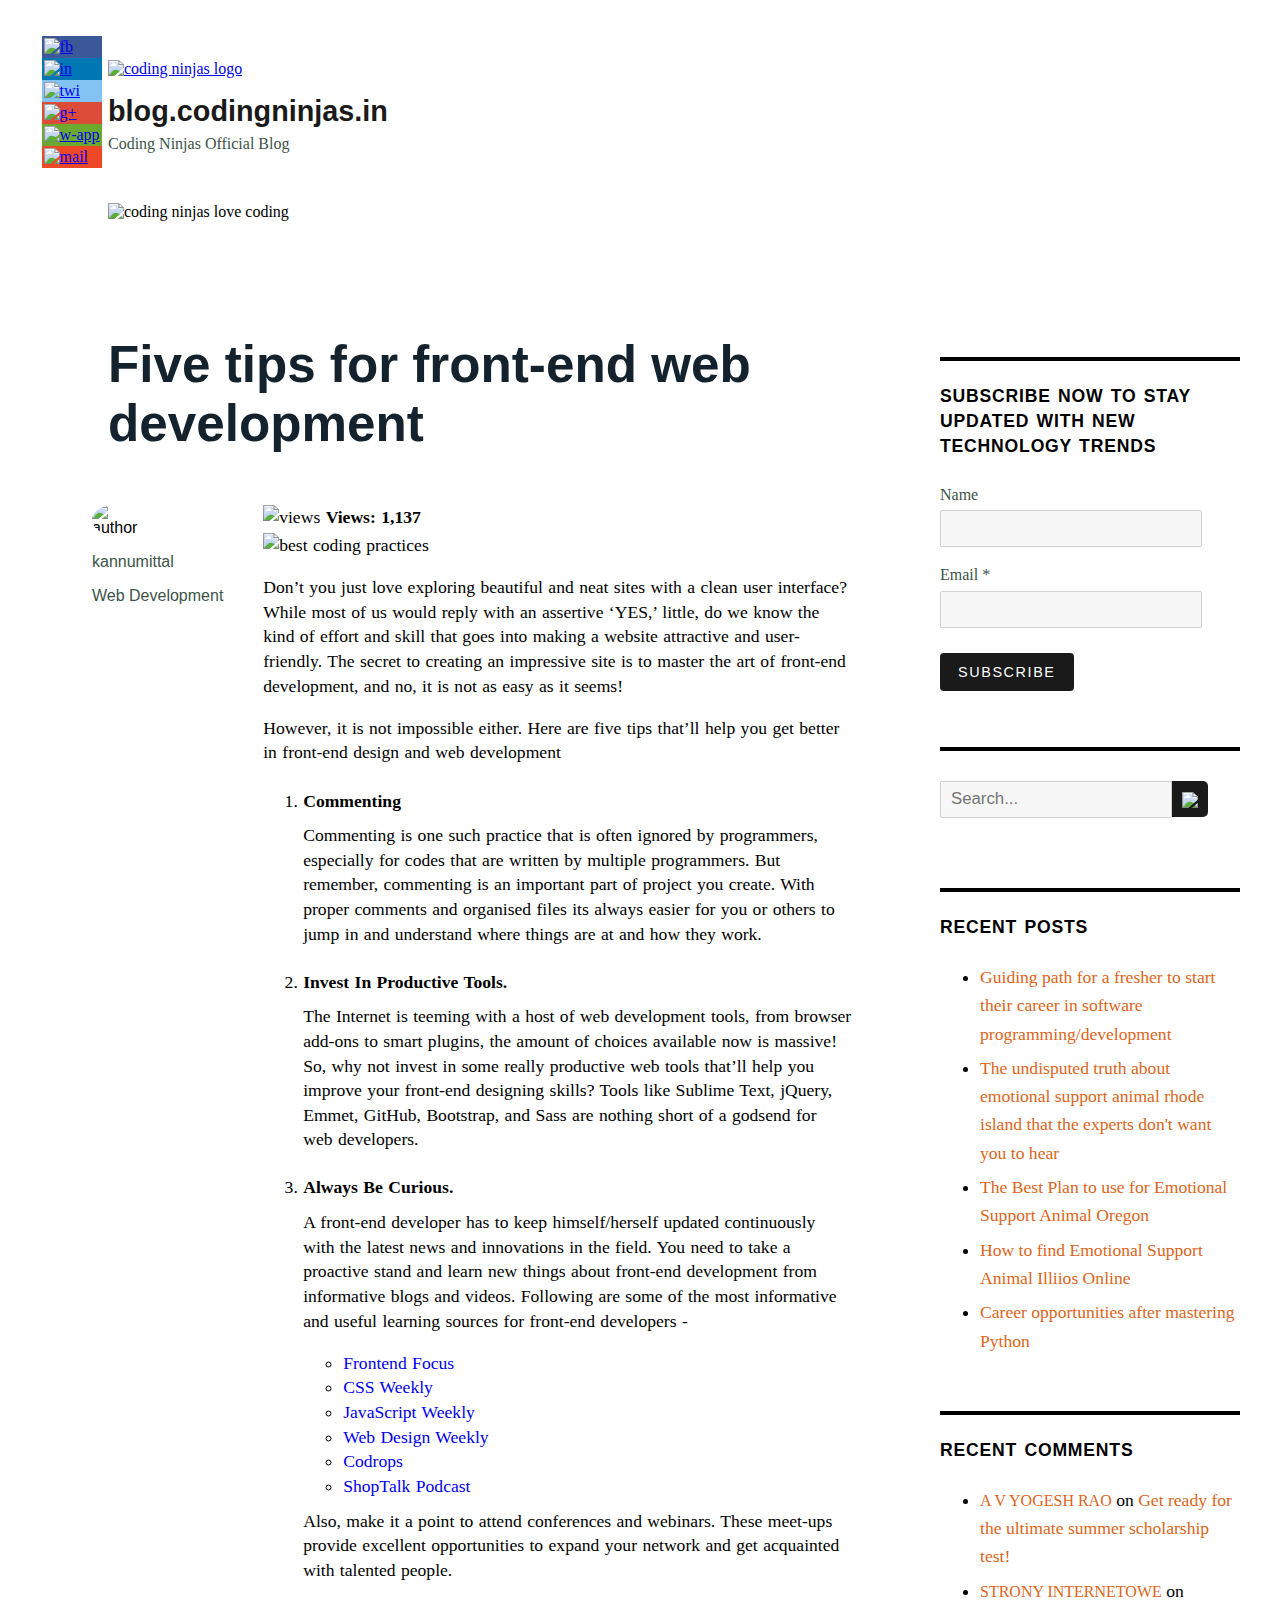
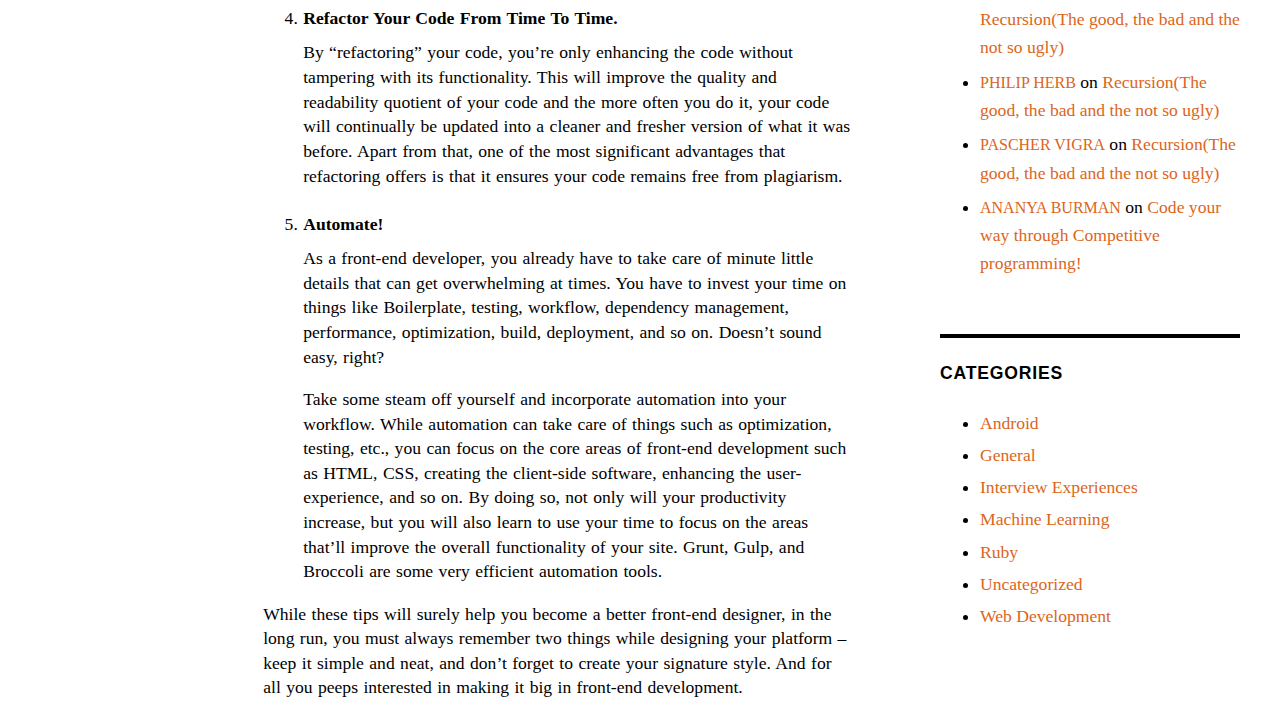
==== blogs/blog.html @ 6ea2d82e "Add files via upload" ====
<!DOCTYPE html>
<html>
<head>
    <title> Five tips for front-end web development </title>
    <link rel="stylesheet"  type="text/css" href="color.css">
</head>
<body>

    <header id="main-header">
        <a href="http://blog.codingninjas.in/" id="logo"><img src="https://ninjasfiles.s3.amazonaws.com/0000000000001394.png" alt="coding ninjas logo"></a>

        <div>
            <p id="site-title"><a href="http://blog.codingninjas.in/">blog.codingninjas.in</a></p>
            <p id="about-site">Coding Ninjas Official Blog</p>
        </div>

        <div id="header-image-container">
            <img src="https://ninjasfiles.s3.amazonaws.com/0000000000001395.png" alt="coding ninjas love coding">
        </div>
    </header>

    <div id="content">

        <main>

            <header id="blog-header">
                <h1> Five tips for front-end web development </h1>
            </header>

            <div id="author-container">
                <img id="author-img" src="https://ninjasfiles.s3.amazonaws.com/asset_0000000000000011_1549316247_author-pic.png" alt="author">
                <span id="author-name"><a href="http://blog.codingninjas.in/author/kannumittal/">kannumittal</a></span>
                <span class="slash">&ensp;/&ensp;</span>
                <span id="author-topic"><a href="http://blog.codingninjas.in/category/web-development/">Web Development</a></span>
            </div>

            <article id="blog-content">

                <div id="blog-image-container">
                   <div class="views">
                        <img src="https://ninjasfiles.s3.amazonaws.com/asset_0000000000000012_1549316267_signal.png" alt="views">
                        <span><b>Views:</b></span>
                        <span><b>1,137</b></span>
                    </div>
                    <img src="https://ninjasfiles.s3.amazonaws.com/0000000000001540.jpg" alt="best coding practices">
                </div>

                <p>
                    Don’t you just love exploring beautiful and neat sites with a clean user interface? While most of us would reply with an assertive ‘YES,’ little, do we know the kind of effort and skill that goes into making a website attractive and user-friendly. The secret to creating an impressive site is to master the art of front-end development, and no, it is not as easy as it seems!
                </p>

                <p>
                    However, it is not impossible either. Here are five tips that’ll help you get better in front-end design and web development
                </p>

                <ol>

                    <li>
                        <h4 class="h-style"> Commenting </h4>
                        <p>
                            Commenting is one such practice that is often ignored by programmers, especially for codes that are written by multiple programmers. But remember, commenting is an important part of project you create. With proper comments and organised files its always easier for you or others to jump in and understand where things are at and how they work.
                        </p>
                    </li>

                    <li>
                        <h4 class="h-style"> Invest In Productive Tools. </h4>
                        <p>
                            The Internet is teeming with a host of web development tools, from browser add-ons to smart plugins, the amount of choices available now is massive! So, why not invest in some really productive web tools that’ll help you improve your front-end designing skills? Tools like Sublime Text, jQuery, Emmet, GitHub, Bootstrap, and Sass are nothing short of a godsend for web developers.

                        </p>
                    </li>
                    <li>
                        <h4 class="h-style"> Always Be Curious. </h4>
                        <p>
                            A front-end developer has to keep himself/herself updated continuously with the latest news and innovations in the field. You need to take a proactive stand and learn new things about front-end development from informative blogs and videos. Following are some of the most informative and useful learning sources for front-end developers -
                        </p>
                        <ul class="sources">
                            <li> <a href="https://frontendfoc.us/" target="_blank"> Frontend Focus </a> </li>
                            <li> <a href="https://css-weekly.com/" target="_blank"> CSS Weekly </a> </li>
                            <li> <a href="https://javascriptweekly.com/" target="_blank"> JavaScript Weekly </a> </li>
                            <li> <a href="https://web-design-weekly.com/" target="_blank"> Web Design Weekly </a> </li>
                            <li> <a href="https://tympanus.net/codrops/" target="_blank"> Codrops </a> </li>
                            <li> <a href="https://shoptalkshow.com/" target="_blank"> ShopTalk Podcast </a> </li>

                        </ul>
                        <p>
                            Also, make it a point to attend conferences and webinars. These meet-ups provide excellent opportunities to expand your network and get acquainted with talented people.
                        </p>
                    </li>
                    <li>
                        <h4 class="h-style"> Refactor Your Code From Time To Time. </h4>
                        <p>
                            By “refactoring” your code, you’re only enhancing the code without tampering with its functionality. This will improve the quality and readability quotient of your code and the more often you do it, your code will continually be updated into a cleaner and fresher version of what it was before. Apart from that, one of the most significant advantages that refactoring offers is that it ensures your code remains free from plagiarism.
                        </p>
                    </li>
                    <li>
                        <h4 class="h-style"> Automate! </h4>
                        <p>
                            As a front-end developer, you already have to take care of minute little details that can get overwhelming at times. You have to invest your time on things like Boilerplate, testing, workflow, dependency management, performance, optimization, build, deployment, and so on. Doesn’t sound easy, right?
                        </p>
                        <p>
                            Take some steam off yourself and incorporate automation into your workflow. While automation can take care of things such as optimization, testing, etc., you can focus on the core areas of front-end development such as HTML, CSS, creating the client-side software, enhancing the user-experience, and so on. By doing so, not only will your productivity increase, but you will also learn to use your time to focus on the areas that’ll improve the overall functionality of your site. Grunt, Gulp, and Broccoli are some very efficient automation tools.
                        </p>
                    </li>

                </ol>
                <p>
                    While these tips will surely help you become a better front-end designer, in the long run, you must always remember two things while designing your platform – keep it simple and neat, and don’t forget to create your signature style. And for all you peeps interested in making it big in front-end development.
                </p>

            </article>

        </main>

        <aside>
            <section id="subscription" class="widget">
                <h4 class="widget-title">Subscribe now to stay updated with new technology trends</h4>

                <div id="subscribe-form">
                    <form action="">
                        <label for="input-name">Name</label>
                        <input id="input-name" name="name" type="text">
                        <label for="input-email">Email *</label>
                        <input id="input-email" name="input-email" type="text" required>
                        <button class="sub-btn" type="submit">SUBSCRIBE</button>
                    </form>
                </div>
            </section>

            <section id="search" class="widget">
                <form action="">
                    <input type="text" placeholder="Search..." />
                    <button type="submit"><img src="https://ninjasfiles.s3.amazonaws.com/asset_0000000000000013_1549319004_search-icon.png"></button>
                </form>
            </section>

            <section id="recent-posts" class="widget">
                <h4 class="widget-title">Recent Posts</h4>

                <ul>
                    <li>
                        <p><a href="">Guiding path for a fresher to start their career in software programming/development</a></p>
                    </li>
                    <li>
                        <p><a href="">The undisputed truth about emotional support animal rhode island that the experts don't want you to hear</a></p>

                    </li>
                    <li>
                        <p><a href="">The Best Plan to use for Emotional Support Animal Oregon</a></p>

                    </li>
                    <li>
                        <p><a href="">How to find Emotional Support Animal Illiios Online</a></p>

                    </li>
                    <li>
                        <p><a href="">Career opportunities after mastering Python</a></p>

                    </li>
                </ul>
            </section>

            <section id="recent-comments" class="widget">
                <h4 class="widget-title">Recent Comments</h4>

                <ul>
                    <li>
                        <p>
                            <a class="name" href="">A V Yogesh Rao</a>
                            <span>on</span>
                            <a href="">Get ready for the ultimate summer scholarship test!</a>
                        </p>
                    </li>
                    <li>
                        <p>
                            <a class="name" href="">Strony Internetowe</a>
                            <span>on</span>
                            <a href="">Recursion(The good, the bad and the not so ugly)</a>
                        </p>
                    </li>
                    <li>
                        <p>
                            <a class="name" href="">Philip Herb</a>
                            <span>on</span>
                            <a href="">Recursion(The good, the bad and the not so ugly)</a>
                        </p>
                    </li>
                    <li>
                        <p>
                            <a class="name" href="">Pascher Vigra</a>
                            <span>on</span>
                            <a href="">Recursion(The good, the bad and the not so ugly)</a>
                        </p>
                    </li>
                    <li>
                        <p>
                            <a class="name" href="">Ananya Burman</a>
                            <span>on</span>
                            <a href="">Code your way through Competitive programming!</a>
                        </p>
                    </li>
                </ul>
            </section>

            <section id="categories" class="widget">
                <h4 class="widget-title">Categories</h4>

                <ul>
                    <li><a href="">Android</a></li>
                    <li><a href="">General</a></li>
                    <li><a href="">Interview Experiences</a></li>
                    <li><a href="">Machine Learning</a></li>
                    <li><a href="">Ruby</a></li>
                    <li><a href="">Uncategorized</a></li>
                    <li><a href="">Web Development</a></li>
                </ul>
            </section>

        </aside>
        
        <div id="social">
            <ul class="social-btn">
            <li id="facebook" ><a  target="_blank" href="http://www.facebook.com/sharer.php?u=http%3A%2F%2Fblog.codingninjas.in%2F2018%2F03%2F13%2Fa-step-by-step-walk-through-of-your-first-html-page%2F"><img class="social-img" src="https://ninjasfiles.s3.amazonaws.com/asset_0000000000000014_1549330414_facebook-logo.png" alt="fb"></a></li>
            
           <li id="linkedin"> <a  target="_blank" href="https://www.linkedin.com/shareArticle?mini=true&title=Best+Coding+Practices+for+Hassle-free+Programming&url=http%3A%2F%2Fblog.codingninjas.in%2F2018%2F04%2F02%2Fbest-coding-practices-for-hassle-free-programming%2F"><img class="social-img" src="https://ninjasfiles.s3.amazonaws.com/asset_0000000000000015_1549330433_linkedin-logo.png" alt="in"></a></li>

            <li id="twitter"><a  target="_blank" href="https://twitter.com/share?url=http%3A%2F%2Fblog.codingninjas.in%2F2018%2F04%2F02%2Fbest-coding-practices-for-hassle-free-programming%2F&text=Best+Coding+Practices+for+Hassle-free+Programming"><img class="social-img" src="https://ninjasfiles.s3.amazonaws.com/asset_0000000000000016_1549330452_twitter-logo.png" alt="twi"></a></li>

            <li id="gmail" ><a target="_blank" href="https://plus.google.com/share?url=http%3A%2F%2Fblog.codingninjas.in%2F2018%2F04%2F02%2Fbest-coding-practices-for-hassle-free-programming%2F"><img class="social-img" src="https://ninjasfiles.s3.amazonaws.com/asset_0000000000000017_1549330467_google-logo.png" alt="g+"></a></li>

            <li id="whatsapp"><a   target="_blank" href="whatsapp://send?text=http%3A%2F%2Fblog.codingninjas.in%2F2018%2F04%2F02%2Fbest-coding-practices-for-hassle-free-programming%2F"><img class="social-img" src="https://ninjasfiles.s3.amazonaws.com/asset_0000000000000018_1549330485_whatsapp-logo.png" alt="w-app"></a></li>

            <li id="mail" ><a target="_blank" href="mailto:adresse@example.com?subject=7%20best%20coding%20practices%20to%20follow%20%7C%20blog.codingninjas.in&body=http%3A%2F%2Fblog.codingninjas.in%2F2018%2F04%2F02%2Fbest-coding-practices-for-hassle-free-programming%2F"><img class="social-img" src="https://ninjasfiles.s3.amazonaws.com/asset_0000000000000019_1549330510_mail-logo.png" alt="mail"></a></li>
            </ul>
        </div>

    </div>

</body>
</html>
---- blogs/color.css ----
body {
    margin-left: 60px;
    margin-right: 20px;
    font-family: serif;
}

img {
    width: 100%;
}



/*-----header-----*/

#main-header {
    margin-left: 3rem;
    margin-top: 60px;
}

#logo img {
    max-width: 210px;
}

#site-title {
    margin-bottom: 0;
}

#site-title a {
    font-size: 1.8rem;
    color: #1a1a1a;
    text-decoration: none;
    font-weight: bold;
    line-height: 1.25;
    font-family: sans-serif;
}

#site-title a:hover {
    color: #dc6520;
}

#about-site {
    color: #3c5349;
    margin-top: 5px;
}

#header-image-container {
    margin-top: 50px;
}



/*-----main-----*/

#content {
    margin-top: 80px;
}

main {
    width: 70%;
    display: inline-block;
}

#blog-header {
    margin-right: 2rem;
    margin-left: 3rem;
    margin-bottom: 50px;
}

#blog-header h1 {
    font-size: 3.2rem;
    color: #13222c;
    font-family: sans-serif;
}



/*-----author container-----*/

#author-container {
    display: inline-block;
    width: 18%;
    margin-bottom: 30px;
    margin-right: 1rem;
    margin-left: 2rem;
    vertical-align: top;
    font-family: sans-serif;
    font-size: 1rem;
}

#author-img {
    max-width: 60px;
    border-radius: 50%;
    margin-right: 1rem;
    margin-bottom: 1rem;
    vertical-align: middle;
}

#author-name {
    display: block;
    margin-bottom: 1rem;
}

#author-container .slash {
    display: none;
}

#author-container a {
    color: #3c5349;
    text-decoration: none;
}

#author-container a:hover {
    color: #dc6520;
    text-decoration: underline;
}



/*-----views-----*/

.views{
    margin-bottom: 3px;
}

.views img{
    margin-top: 2px;
    height: 20px;
    width: 18px;
    margin-left: 0px;
}

#views span {
    font-size: 1rem;
    font-family: sans-serif;
}



/*-----blog content-----*/

#blog-content {
    display: inline-block;
    font-size: 1.1rem;
    word-spacing: 1px;
    line-height: 1.4;
    width: 70%;
}

#blog-content h4.h-style {
    margin-bottom: 0;
}

#blog-content ol li p {
    margin-top: 10px;
}

#blog-content .sources a {
    text-decoration: none;
}

#blog-content .sources a:hover {
    color: #000000;
}



/*-----aside-----*/

aside {
    display: inline-block;
    vertical-align: top;
    margin-left: 3%;
    width: 25%;
}

.widget {
    margin-top: 3.5rem;
    border-top: 4px solid black;
    line-height: 1.6;
    font-size: 1.1rem;
}

.widget a {
    color: #dc6520;
    text-decoration: none;
}

.widget a:hover {
    color: #1a1a1a;
}

.widget .widget-title {
    text-transform: uppercase;
    font-family: sans-serif;
    line-height: 1.4;
    letter-spacing: 0.05rem;
    font-size: 1.1rem;
    word-spacing: 0.1rem;
}

.widget li {
    margin-bottom: 0.25rem;
}

.widget p {
    margin-bottom: 0;
    margin-top: 0;
}

label {
    color: #3c5349;
    padding-bottom: 3px;
    display: block;
    font-size: 1rem;
}

input,
textarea {
    margin-bottom: 15px;
    padding: 4px 10px;
    background-color: #f7f7f7;
    border: 1px solid #d1d1d1;
    border-radius: 2px;
    color: #686868;
    width: 80%;
    display: block;
    line-height: 1.6;
    font-size: 1.05rem;
    color: #000000;
}

button[type="submit"] {
    background-color: #1a1a1a;
    font-size: 0.9rem;
    border: none;
    border-radius: 4px;
    color: #fff;
    letter-spacing: 0.1rem;
    line-height: 1;
    padding: 12px 18px;
    text-transform: uppercase;
}

button[type="submit"]:hover {
    background-color: #dc6520;
}

#subscription .sub-btn {
    margin: 10px 0 0;
}

#search form {
    margin-top: 30px;
    margin-bottom: 70px;
}

#search input {
    display: inline;
    width: 70%;
    border-top-right-radius: 0;
    border-bottom-right-radius: 0;
    margin-bottom: 0;
}

#search img {
    width: 10px;
    vertical-align: middle 
}

#search button {
    width: 12%;
    margin-left: -4px;
    padding: 7px 0 6px;
    border-radius: 0 5px 5px 0;
    line-height: 1.6;
}

#recent-posts li,
#recent-comments li {
    margin-bottom: 0.4rem;
}

#recent-comments .name {
    text-transform: uppercase;
    font-size: 1rem;
}
/* social*/
#social {
    position: fixed;
    margin-right: 20%;
    top:20px;
    left: 0.1rem;
}

#social li{
    list-style: none;
    left: 0px;
    margin-left: 0px;
    padding: 2px;
}
.social-btn li img{
    height: 25px;
    width: 35px;
    padding-left: 0%;
}

#facebook{
  
    background-color: #3b5998;
}
    
#linkedin{
    background-color: #0077b5;
}
#twitter{
    background-color: #83c3f3;
}
#gmail{
    background-color: #dd4b39;
}
#whatsapp{
    background-color: #6ba92f;
}
#mail {
    background-color: #ed4926;
  
}
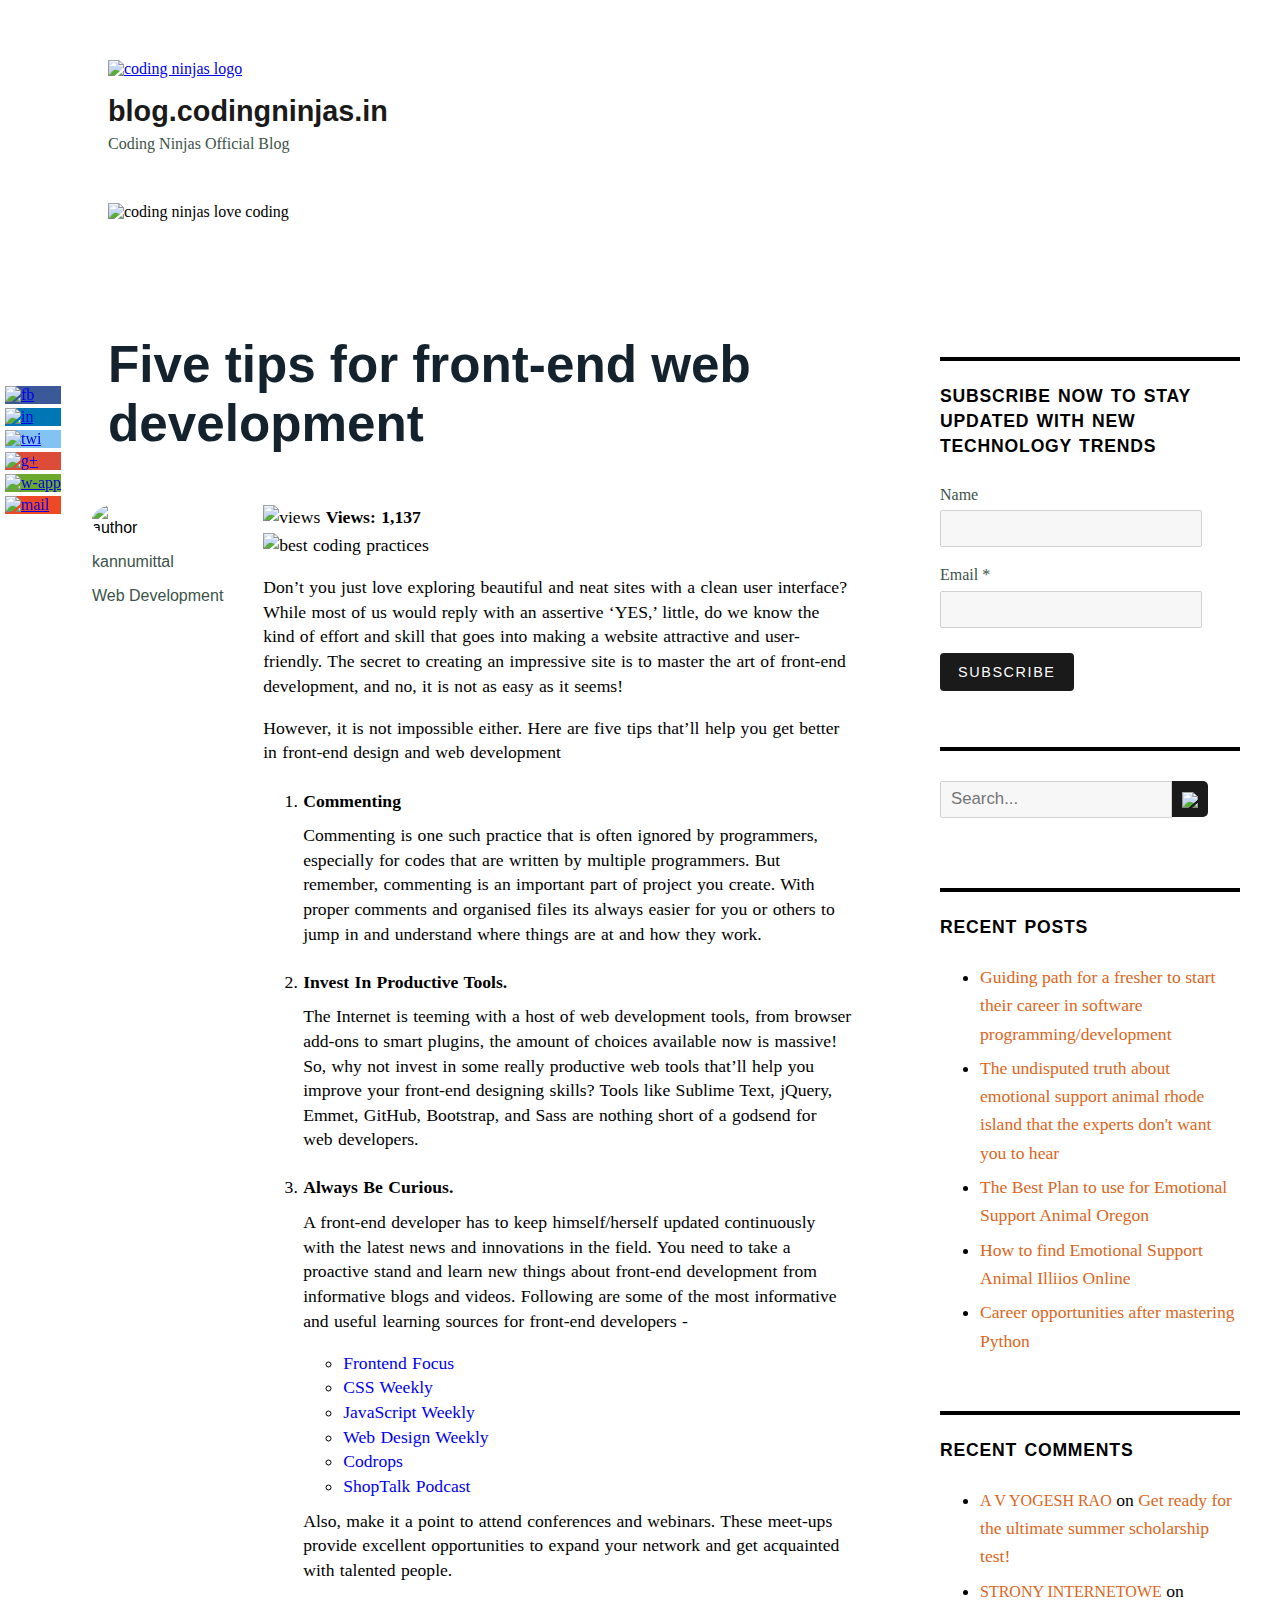
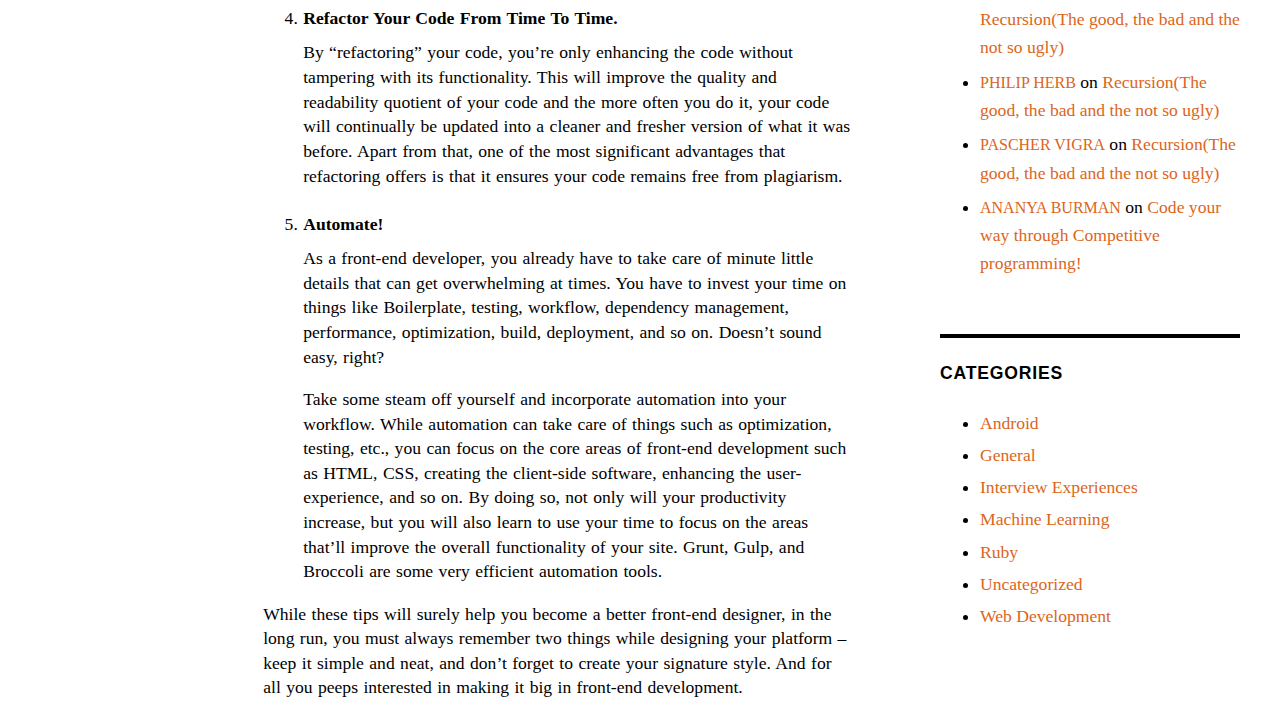
==== commit 0b8d6851: "Update blog.html" ====
--- a/blogs/blog.html
+++ b/blogs/blog.html
@@ -237,4 +237,4 @@
     </div>
 
 </body>
-</html>+</html>
--- a/blogs/color.css
+++ b/blogs/color.css
@@ -287,21 +287,24 @@
 /* social*/
 #social {
     position: fixed;
-    margin-right: 20%;
-    top:20px;
-    left: 0.1rem;
-}
-
-#social li{
+    left: 5px;
+    top: 50%;
+    transform: translateY(-50%);
+}
+
+.social-btn {
     list-style: none;
-    left: 0px;
-    margin-left: 0px;
-    padding: 2px;
-}
-.social-btn li img{
-    height: 25px;
+    padding: 0;
+    margin: 0;
+}
+
+.social-btn li {
+    margin: 4px 0;
+}
+
+.social-img {
     width: 35px;
-    padding-left: 0%;
+    height: auto;
 }
 
 #facebook{
